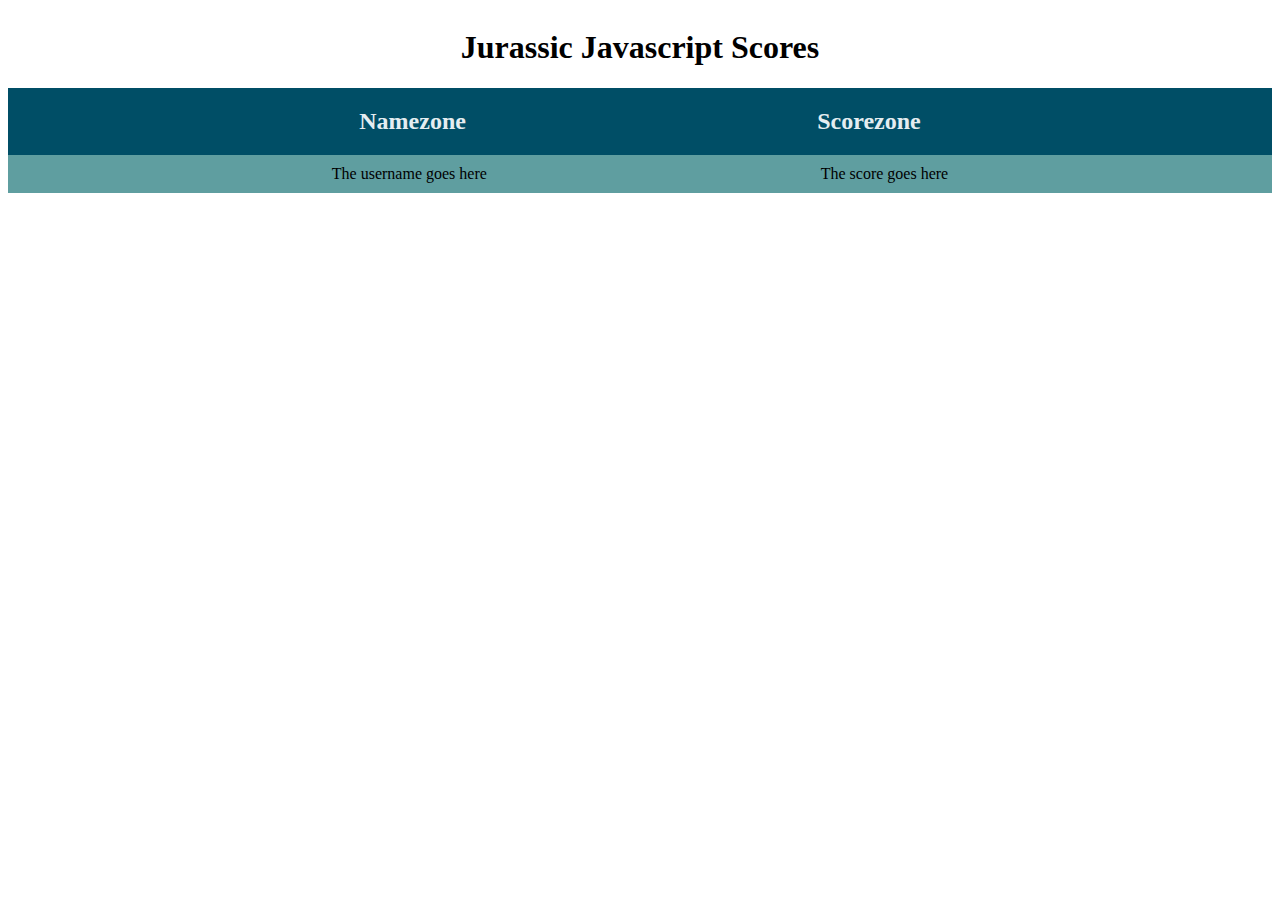
==== score.html @ b129a1c2 "adding dom element create" ====
<!DOCTYPE html>
<html lang="en">
<head>
    <meta charset="UTF-8">
    <meta http-equiv="X-UA-Compatible" content="IE=edge">
    <meta name="viewport" content="width=device-width, initial-scale=1.0">
    <title>Javascript Quiz</title>
    <link rel="stylesheet" href="./assets/css/styles.css">
</head>
<body>
<header>
    
    <div class="title">
        <h1>Jurassic Javascript Scores</h1>
    </div> 
    
</header>
<body>
<div id="scorelist-titles">
    <h2>Namezone</h2>
    <h2>Scorezone</h2>
</div>
<div id="score-stats">
    <div id="user-list">
        <div class="user">The username goes here</div>
      </div>
      <div id="score-list">
        <div class="final-score">The score goes here</div>
      </div>
</div>
</body>

    <script src="./assets/js/script.js"></script>
</body>
</html>
---- assets/css/styles.css ----
:root {
    --background: #004e66;
    --text-light: #e4edf1;
    --bold-text: #540b0e;
}
header {
    /* background-color: var(--background); */
    display: flex;
    justify-content: space-evenly;
    align-items: center;
    
}

.title img {
    width: 30vw;;
}
#quiz-container {
    margin: 10vw;
    display: block;
    flex-direction: column;
    justify-content: center; 
}
.start-btn {
    display:table;
    position:relative;
    font-style:normal; 
    font-weight:normal; 
    font-family:"Open Sans"; 
    font-size:14px;
    margin:0 auto;
    outline: 1px;;
    background-color: var(--bold-text);
    color:#fff;
    border:none;
    text-align:center;
    cursor:pointer;
    border-radius:30px;
    width: 150px;
    }
button-style {
    display: flex;
    align-items: center;
    text-align:center
}
#display-box-a {
    display: flex;
    justify-content: center;
    align-items: baseline;
    height: 100px;
    background-color: #b6dae5;
}
#display-box-b {
    display: flex;
    justify-content: center;
    align-items: baseline;
    height: 250px;
    background-color: #b6dae5;
}


#display-box-a {
    font-weight: 700;
    color: var(--bold-text);
}

#question-container button {
    background-color: #f0cf88;
    padding: 10px;
    border-radius: 15px;
    display: flex;
    flex-direction: column;
    margin:5px;
}

#scorelist-titles {
    background-color: #004e66;
    display: flex;
    justify-content: space-evenly;
    color:#e4edf1
}

#score-stats {
    display: flex;
    justify-content: space-evenly;
    align-items: center;
    background-color: cadetblue;
}

#user-list, #score-list {
    padding: 10px;
}
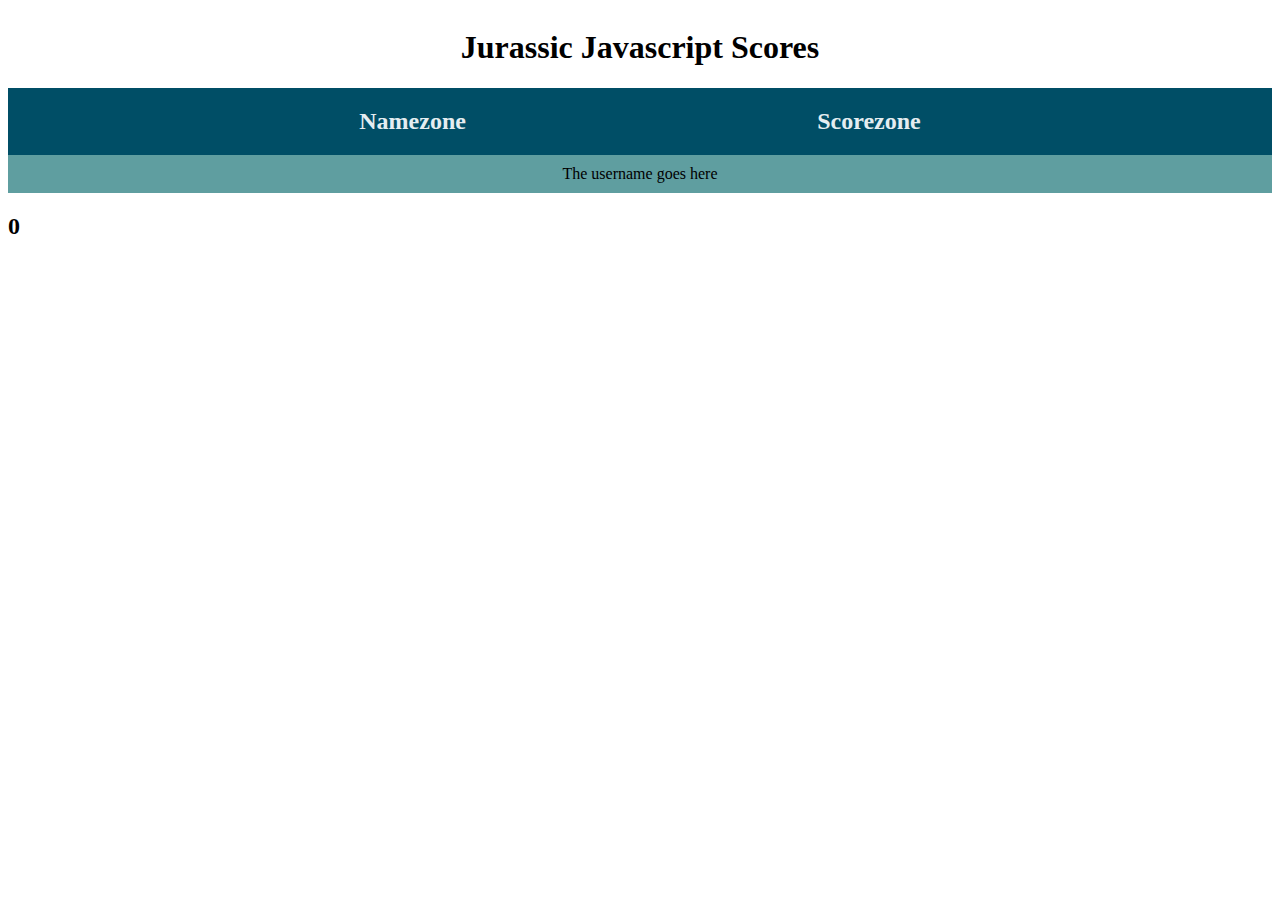
==== commit da85b204: "working local storage" ====
--- a/score.html
+++ b/score.html
@@ -24,12 +24,10 @@
     <div id="user-list">
         <div class="user">The username goes here</div>
       </div>
-      <div id="score-list">
-        <div class="final-score">The score goes here</div>
-      </div>
+      
 </div>
 </body>
 
-    <script src="./assets/js/script.js"></script>
+    <script src="./assets/js/scorescript.js"></script>
 </body>
 </html>
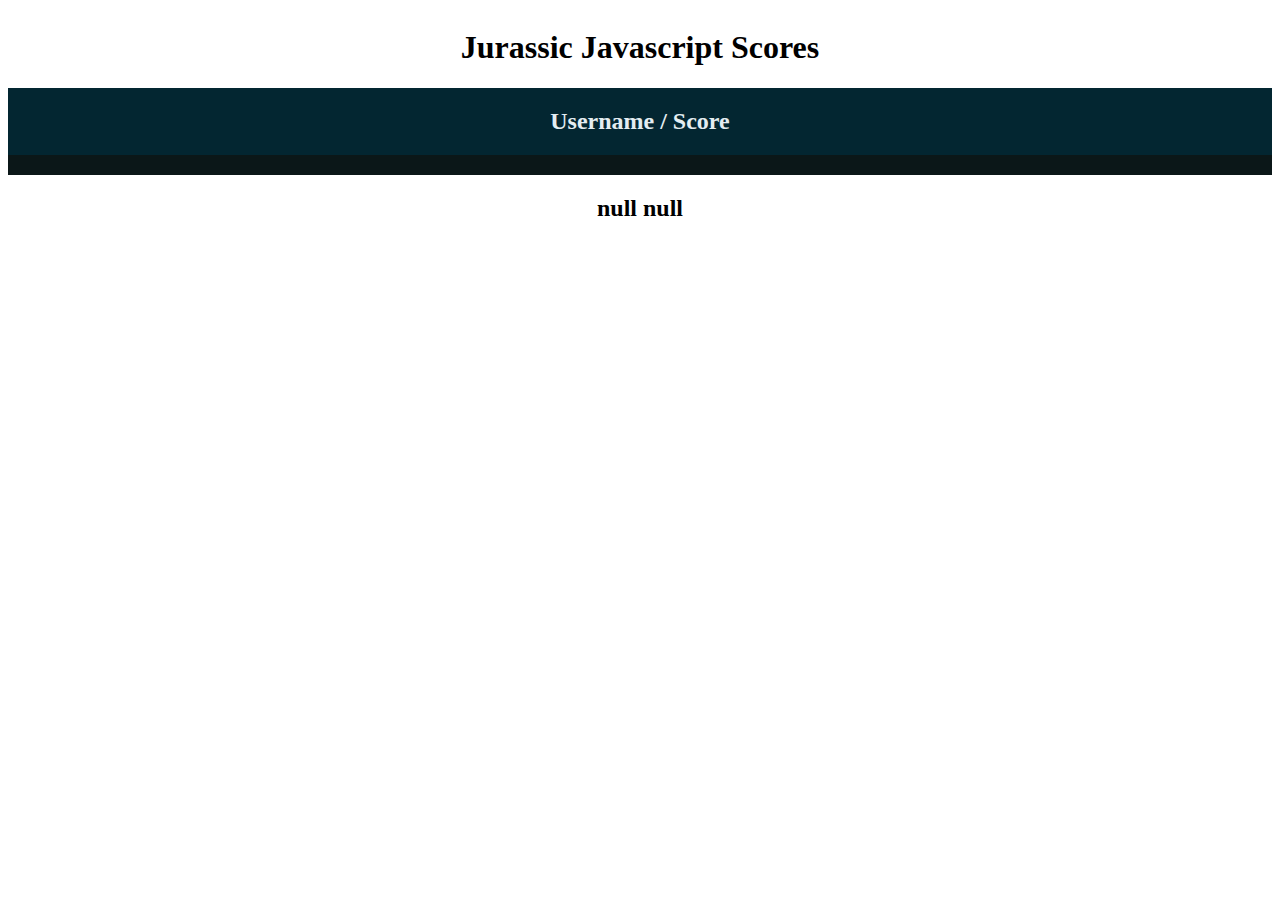
==== commit ba5126d3: "readme and css adjustments" ====
--- a/score.html
+++ b/score.html
@@ -6,6 +6,8 @@
     <meta name="viewport" content="width=device-width, initial-scale=1.0">
     <title>Javascript Quiz</title>
     <link rel="stylesheet" href="./assets/css/styles.css">
+    <!-- CSS only -->
+<link href="https://cdn.jsdelivr.net/npm/bootstrap@5.0.0-beta2/dist/css/bootstrap.min.css" rel="stylesheet" integrity="sha384-BmbxuPwQa2lc/FVzBcNJ7UAyJxM6wuqIj61tLrc4wSX0szH/Ev+nYRRuWlolflfl" crossorigin="anonymous">
 </head>
 <body>
 <header>
@@ -17,12 +19,11 @@
 </header>
 <body>
 <div id="scorelist-titles">
-    <h2>Namezone</h2>
-    <h2>Scorezone</h2>
+    <h2>Username / Score</h2>
 </div>
 <div id="score-stats">
     <div id="user-list">
-        <div class="user">The username goes here</div>
+        <div class="user"></div>
       </div>
       
 </div>
--- a/assets/css/styles.css
+++ b/assets/css/styles.css
@@ -1,7 +1,7 @@
 :root {
     --background: #004e66;
     --text-light: #e4edf1;
-    --bold-text: #540b0e;
+    --bold-text: #fdfcfb;
 }
 header {
     /* background-color: var(--background); */
@@ -19,6 +19,7 @@
     display: block;
     flex-direction: column;
     justify-content: center; 
+    border-radius: 30px;
 }
 .start-btn {
     display:table;
@@ -29,8 +30,8 @@
     font-size:14px;
     margin:0 auto;
     outline: 1px;;
-    background-color: var(--bold-text);
-    color:#fff;
+    background-color: #19404d;
+    color:rgb(245, 239, 239);
     border:none;
     text-align:center;
     cursor:pointer;
@@ -47,14 +48,17 @@
     justify-content: center;
     align-items: baseline;
     height: 100px;
-    background-color: #b6dae5;
+    background-color: #19404d;
+    border-radius:20px;
 }
 #display-box-b {
     display: flex;
     justify-content: center;
     align-items: baseline;
     height: 250px;
-    background-color: #b6dae5;
+    background-color: #ffffff;
+    border-radius:20px;
+    border: 3px dotted black;
 }
 
 
@@ -64,16 +68,17 @@
 }
 
 #question-container button {
-    background-color: #f0cf88;
+    background-color: #bdf77b;
     padding: 10px;
     border-radius: 15px;
     display: flex;
     flex-direction: column;
     margin:5px;
+    color: #032631;
 }
 
 #scorelist-titles {
-    background-color: #004e66;
+    background-color: #032631;
     display: flex;
     justify-content: space-evenly;
     color:#e4edf1
@@ -83,10 +88,35 @@
     display: flex;
     justify-content: space-evenly;
     align-items: center;
-    background-color: cadetblue;
+    background-color: rgb(11, 23, 24);
 }
 
 #user-list, #score-list {
     padding: 10px;
 }
 
+#user-list{
+    display: flex;
+    justify-content: space-evenly;
+}
+
+.user {
+    display: flex;
+    align-items: center;
+}
+#next {
+    display: flex;
+    justify-content: center;
+    padding:  10px;
+    background-color: blueviolet;
+    border-radius: 20px;
+    color: white;
+}
+#next:hover {
+    background-color: purple;
+}
+
+#resultDisplay, h2 {
+    display: flex;
+    justify-content: center;
+}